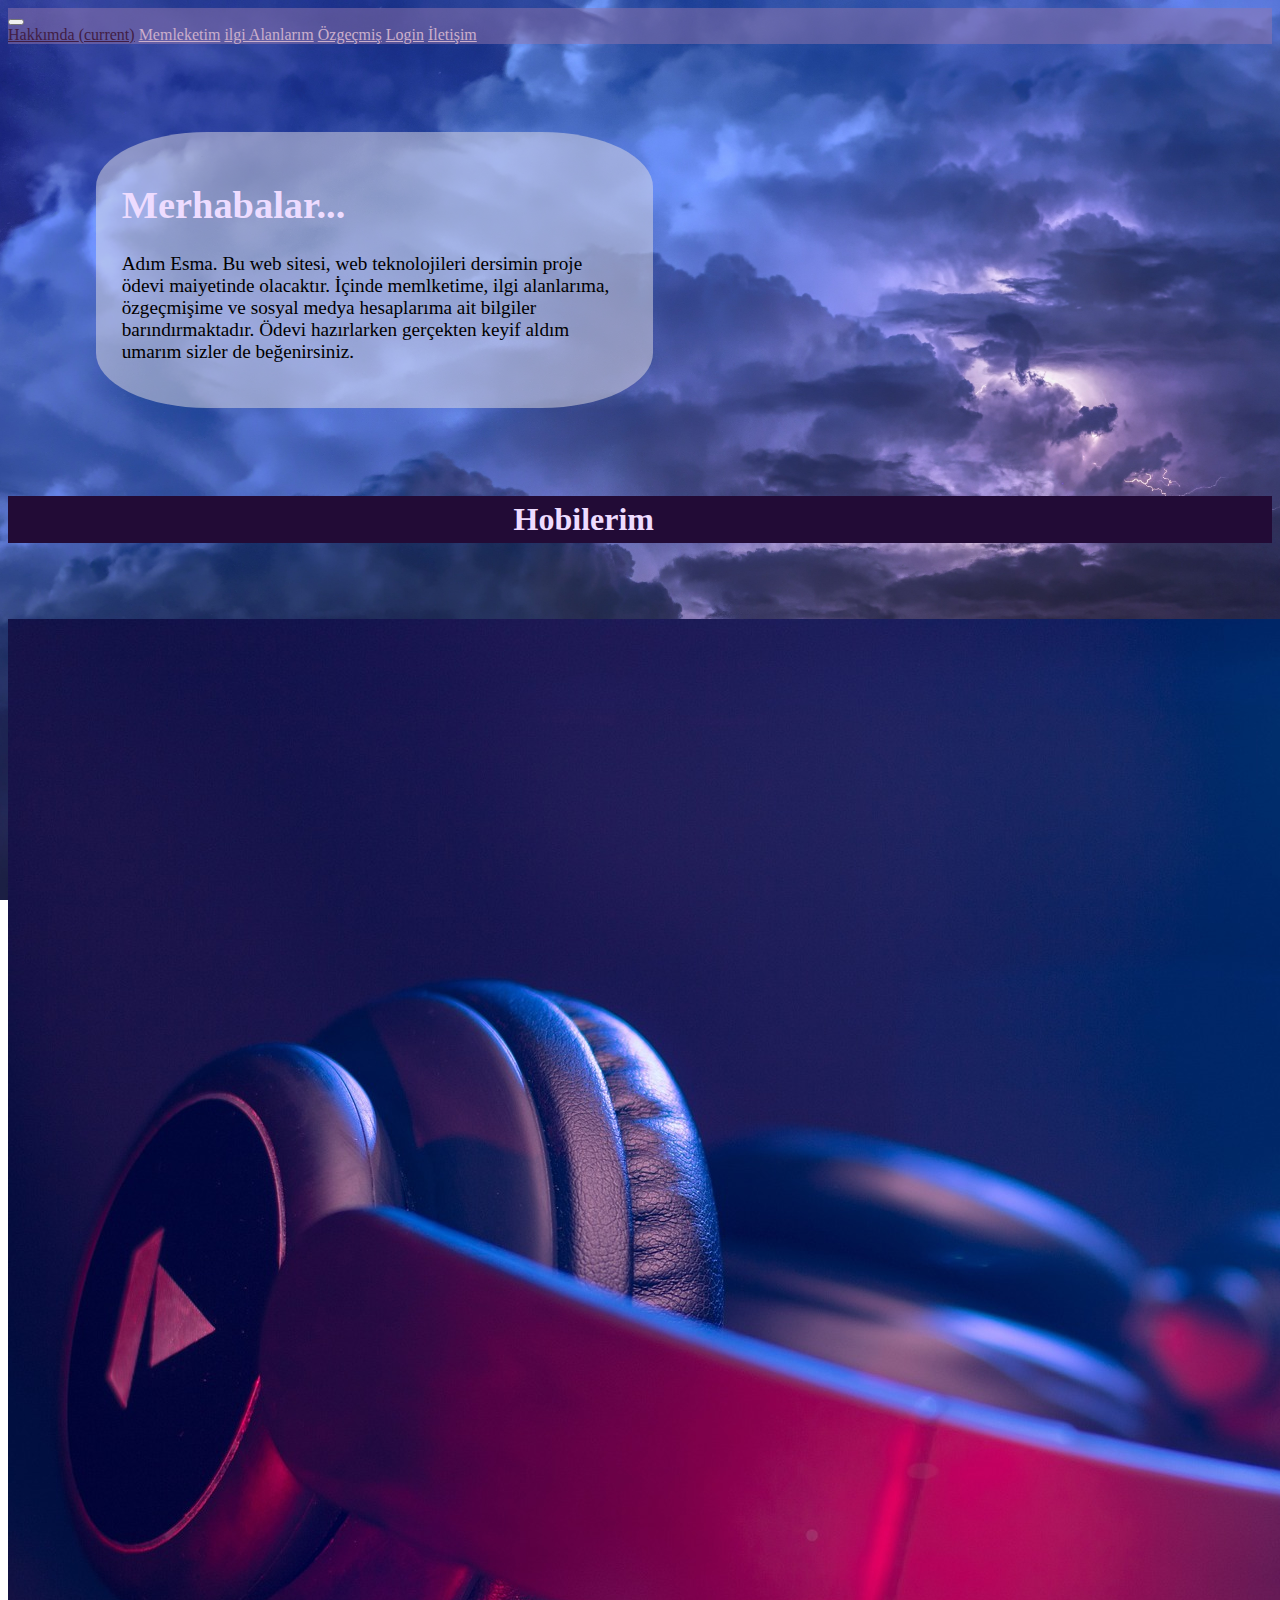
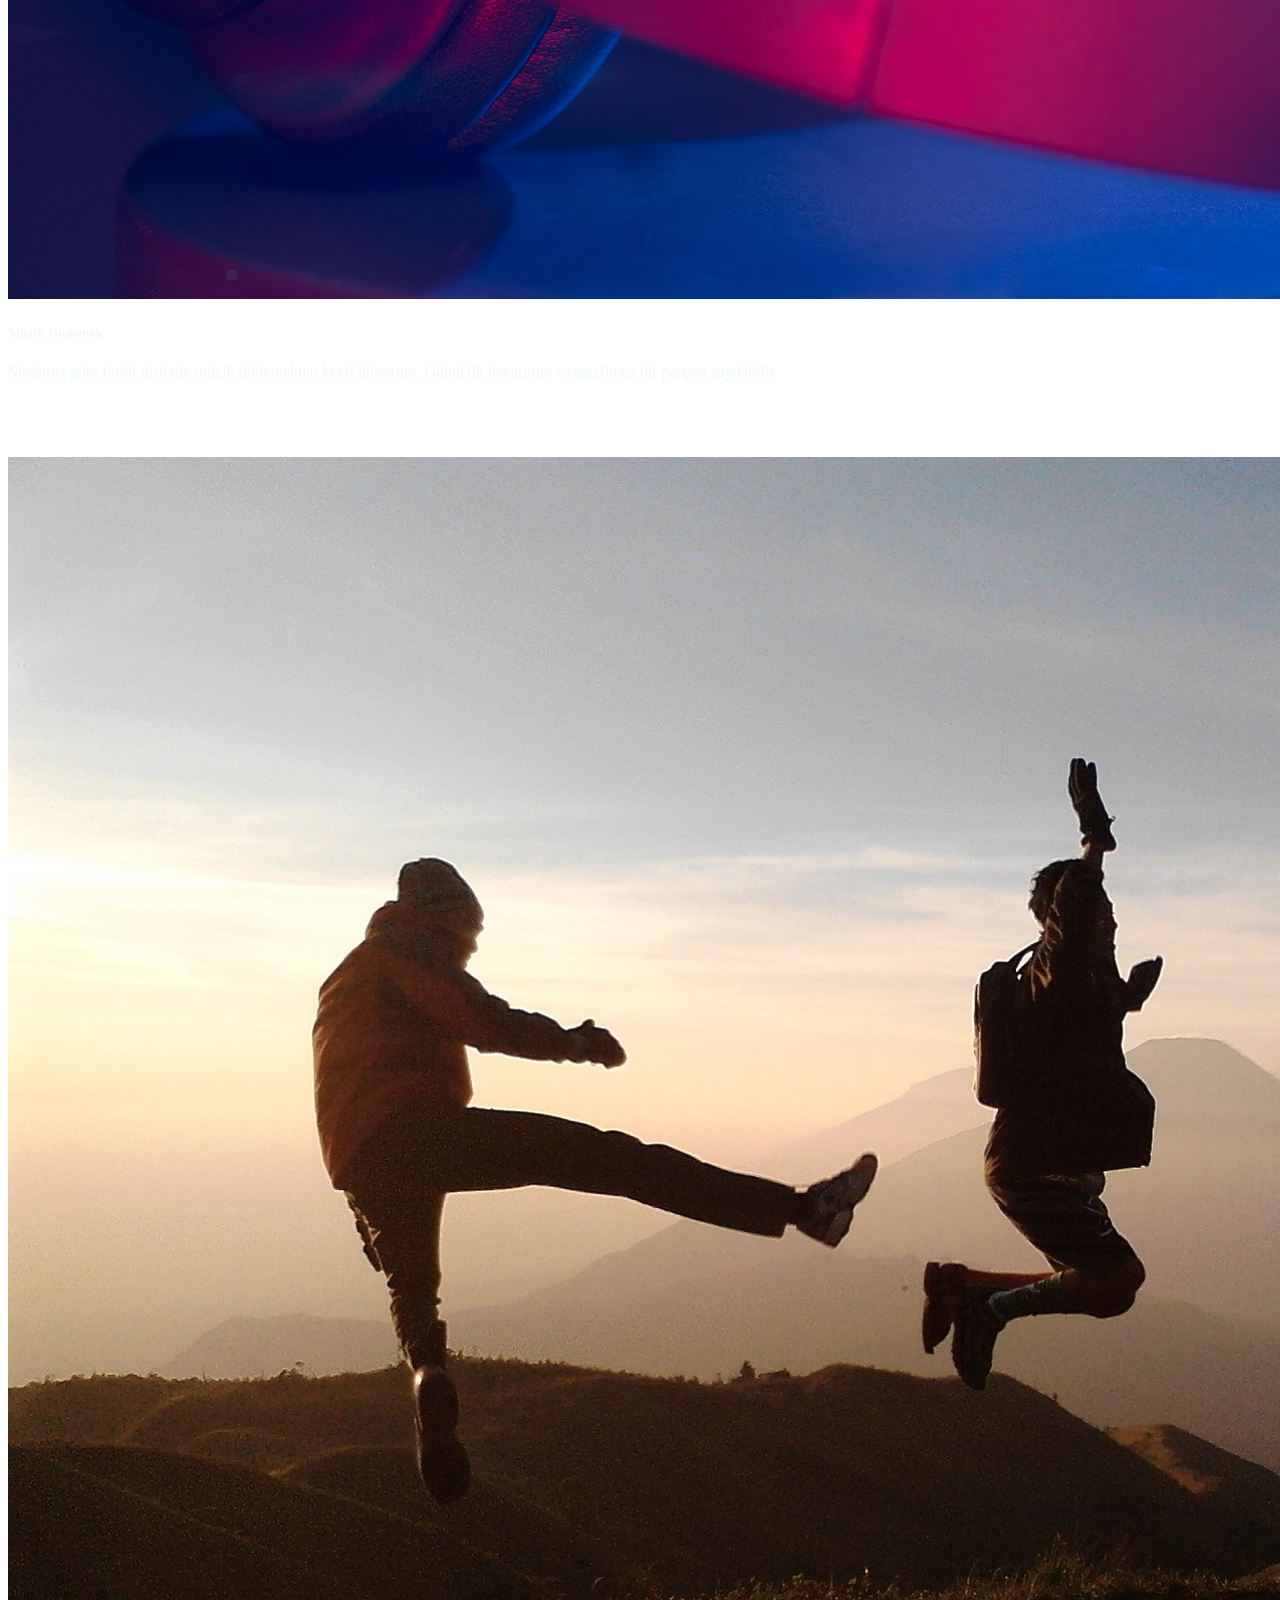
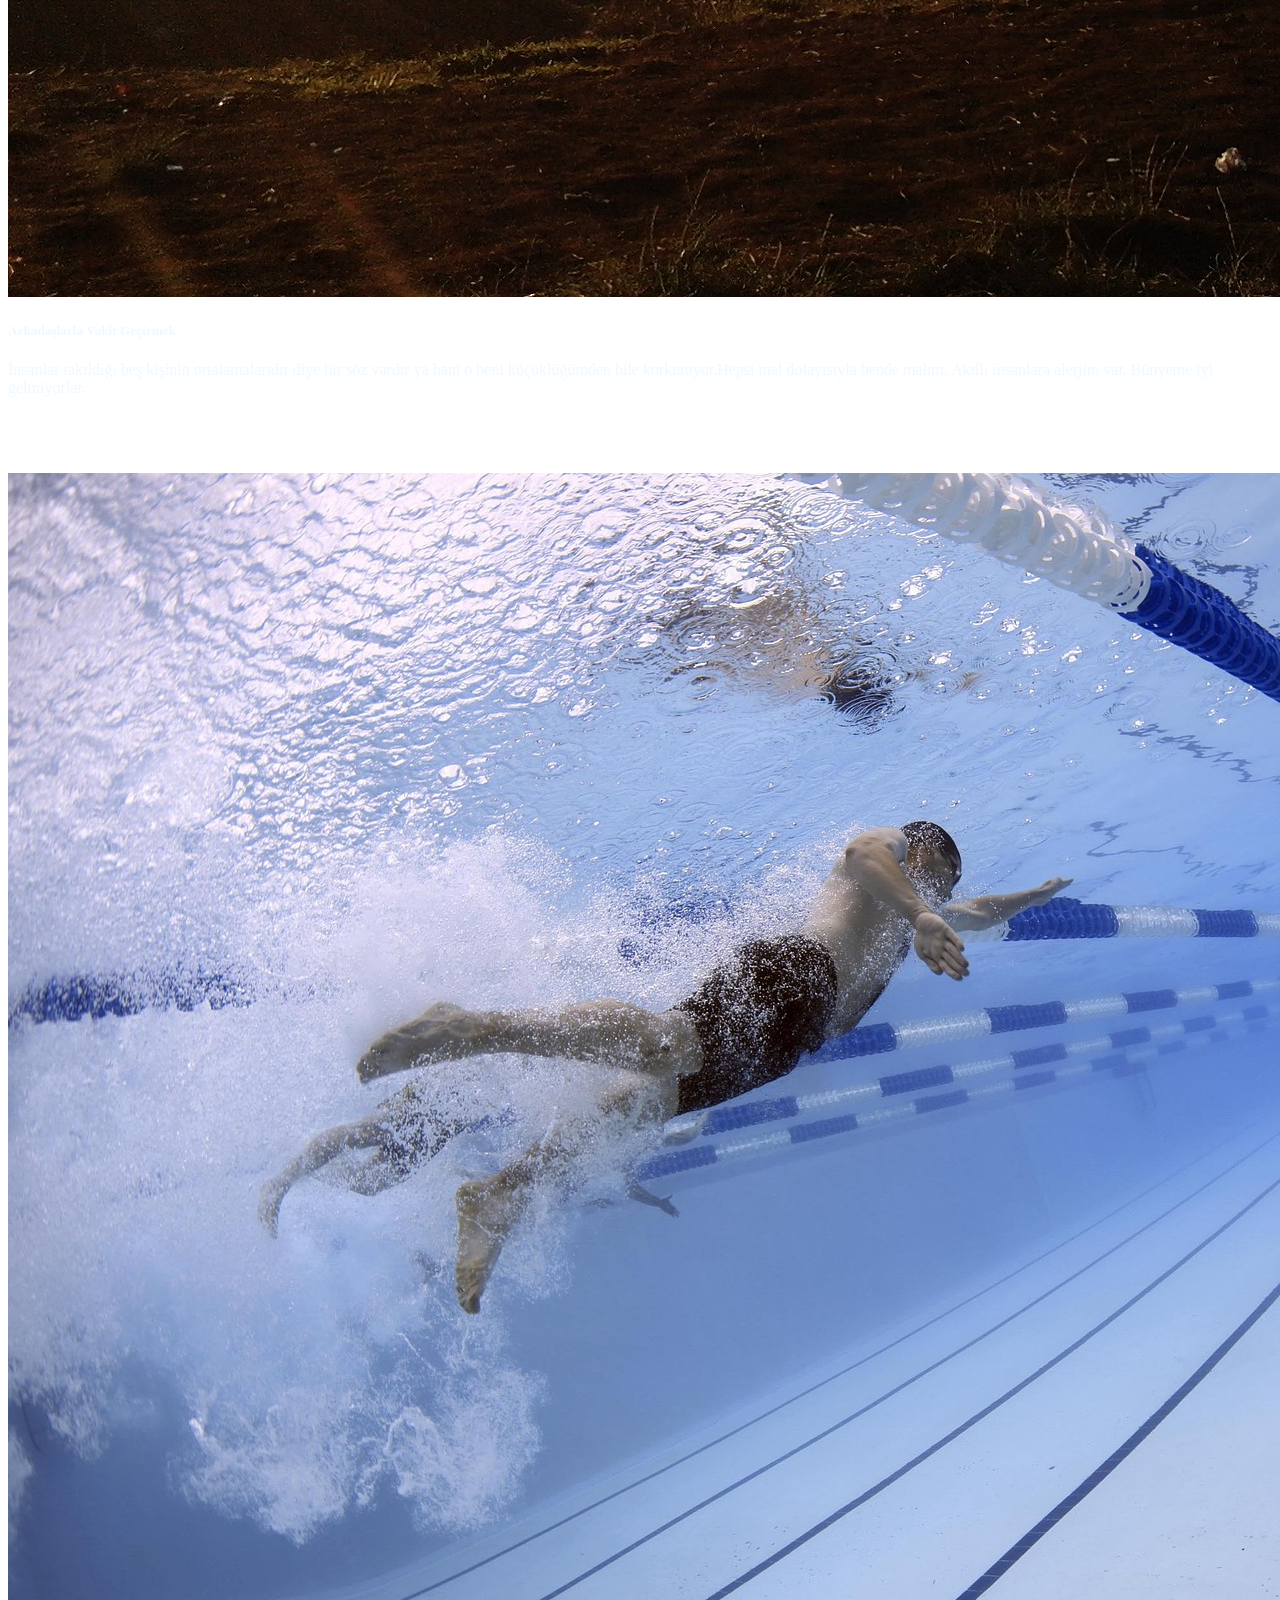
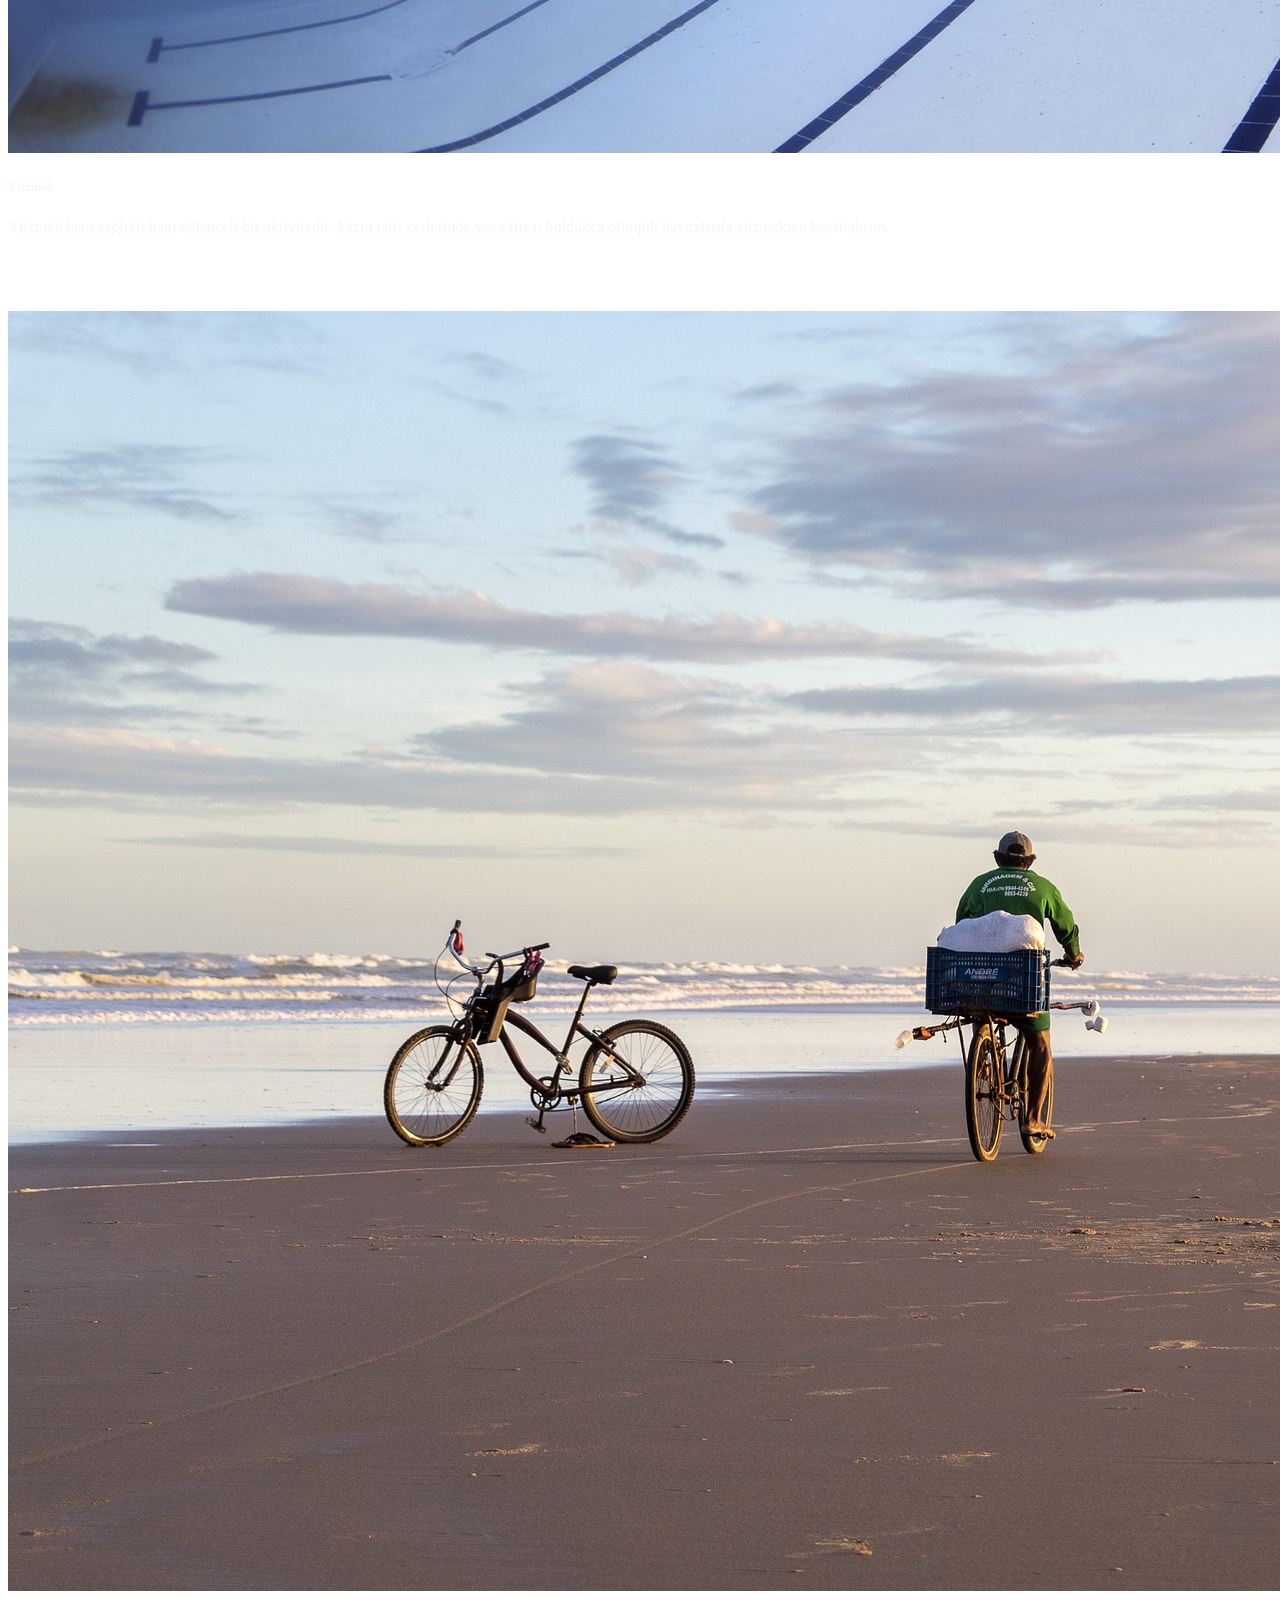
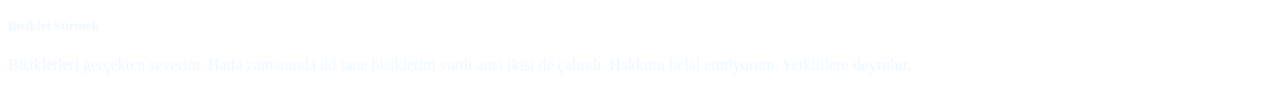
==== odevD-503/anasayfa.html @ 757f009d "odev" ====
<!DOCTYPE html>
<html lang="en">
<head>
    <meta charset="UTF-8">
    <meta name="viewport" content="width=device-width, initial-scale=1.0">
    <title>Anasayfa</title>
   
    <link rel="stylesheet" href="https://cdn.jsdelivr.net/npm/bootstrap@4.6.2/dist/css/bootstrap.min.css" integrity="sha384-xOolHFLEh07PJGoPkLv1IbcEPTNtaed2xpHsD9ESMhqIYd0nLMwNLD69Npy4HI+N" crossorigin="anonymous">
    <link href="https://cdn.jsdelivr.net/npm/bootstrap@5.1.3/dist/css/bootstrap.min.css" rel="stylesheet" integrity="sha384-1BmE4kWBq78iYhFldvKuhfTAU6auU8tT94WrHftjDbrCEXSU1oBoqyl2QvZ6jIW3" crossorigin="anonymous">
    <link rel="stylesheet" href="anasayfa.css">
</head>
<body>



    <nav class="navbar navbar-expand-lg ">
        <a class="navbar-brand" href="#"></a>
        <button class="navbar-toggler" type="button" data-toggle="collapse" data-target="#navbarNavAltMarkup" aria-controls="navbarNavAltMarkup" aria-expanded="false" aria-label="Toggle navigation">
          <span class="navbar-toggler-icon"></span>
        </button>
        <div class="collapse navbar-collapse  justify-content-end " id="navbarNavAltMarkup">
          <div class="navbar-nav">
            <!-- içinde bulunduğu sayfayı belirtir current -->
            <a class="nav-link disabled " href="#" style="color: rgb(65, 29, 68);">Hakkımda <span class="sr-only ">(current)</span></a>
            <a class="nav-link ml-5" href="memleket.html">Memleketim</a>
            <a class="nav-link ml-5" href="ilgi.html">ilgi Alanlarım</a>
            <a class="nav-link ml-5" href="özgeçmiş.html">Özgeçmiş</a>
            <a class="nav-link ml-5" href="login.html">Login</a>
            <a class="nav-link mr-5  ml-5" href="iletisim.html">İletişim</a>
          </div>
        </div>
      </nav>


<div class="hak">
  
<h1>Merhabalar...</h1>
<p>Adım Esma. Bu web sitesi, web teknolojileri dersimin proje ödevi maiyetinde olacaktır. İçinde memlketime, ilgi alanlarıma, özgeçmişime ve sosyal medya hesaplarıma ait bilgiler barındırmaktadır. Ödevi hazırlarken gerçekten keyif aldım umarım sizler de beğenirsiniz.  </p>
</div>

<h1 class="hobim">
  Hobilerim
</h1>

<div class="card-deck">
  <div class="card">
    <img src="image/müzik.jpg" class="card-img-top" >
    <div class="card-body">
      <h5 class="card-title">Müzik Dinlemek</h5>
      <p class="card-text">Moduma göre farklı türlerde müzik dinlemekten keyif alıyorum. Gündelik hayatımın vazgeçilmez bir parçası sayılabilir.</p>
     
    </div>
  </div>
  <div class="card">
    <img src="image/ark.jpg" class="card-img-top" >
    <div class="card-body">
      <h5 class="card-title">Arkadaşlarla Vakit Geçirmek</h5>
      <p class="card-text"> İnsanlar takıldığı beş kişinin ortalamalarıdır diye bir söz vardır ya hani o beni küçüklüğümden bile korkutuyor.Hepsi mal dolayısıyla bende malım. Akıllı insanlara alerjim var. Bünyeme iyi gelmiyorlar.</p>
      
    </div>
    
  </div>
  <div class="card">
    <img src="image/yüzme.jpg" class="card-img-top" alt="...">
    <div class="card-body">
      <h5 class="card-title">Yüzmek</h5>
      <p class="card-text">Yüzmek hem sağlıklı hem eğlenceli bir aktivitedir. Yazın tatil yerlerinde veya fırsat buldukça olimpik havuzlarda yüzmekten keyif alırım.</p>
     
    </div>
  </div>

  <div class="card">
    <img src="image/bike.jpg" class="card-img-top" alt="...">
    <div class="card-body">
      <h5 class="card-title">Bisiklet Sürmek</h5>
      <p class="card-text"> Bisikletleri gerçekten severim. Hatta zamanında iki tane bisikletim vardı ama ikisi de çalındı. Hakkımı helal etmiyorum. Yetkililere duyrulur.</p>
     
    </div>
  </div>
</div>

  



       <script src="https://cdn.jsdelivr.net/npm/jquery@3.5.1/dist/jquery.slim.min.js" integrity="sha384-DfXdz2htPH0lsSSs5nCTpuj/zy4C+OGpamoFVy38MVBnE+IbbVYUew+OrCXaRkfj" crossorigin="anonymous"></script>
      <script src="https://cdn.jsdelivr.net/npm/popper.js@1.16.1/dist/umd/popper.min.js" integrity="sha384-9/reFTGAW83EW2RDu2S0VKaIzap3H66lZH81PoYlFhbGU+6BZp6G7niu735Sk7lN" crossorigin="anonymous"></script>
       <script src="https://cdn.jsdelivr.net/npm/bootstrap@4.6.2/dist/js/bootstrap.min.js" integrity="sha384-+sLIOodYLS7CIrQpBjl+C7nPvqq+FbNUBDunl/OZv93DB7Ln/533i8e/mZXLi/P+" crossorigin="anonymous"></script> 
</body>
</html>
---- odevD-503/anasayfa.css ----
body{
    background-image: url("image/clouds.jpg");
    background-repeat: no-repeat;
    background-position: center center;
    background-attachment:fixed;
    background-size:cover;
}
 
nav{
    background-color:rgba(146, 118, 172, 0.5);
   /* şeffaf arka plan anv için */
}
.nav-link{
   
   color: rgb(203, 175, 203);
}

a.nav-link:hover{
    background-color: rgb(70, 31, 106);
    color: rgb(171, 139, 201);

}
.hak{
    width: 40%;
    margin:7%;
    background-color:rgba(225, 222, 228, 0.5);
    padding:2%;
    border-radius:20%;
font-size: larger;
}

 h1{
color: rgb(238, 220, 255);
 }
 .hobim{
    
    padding:5px;
    padding-left: 40%;
    background-color: rgb(34, 11, 54);
 }

/* bulunduğu sayfanın hangisi olduğunu belirtmek için  */
.nav-link.disabled{
    color: black;
}
.card-body{ 
    backdrop-filter: blur(15px);
    background: transparent;
} .card{
    color: aliceblue;
     border-radius: 10%;
     backdrop-filter: blur(15px);
     background: transparent;
     margin-top: 6%;
     border-color: rgb(53, 50, 50);
 }
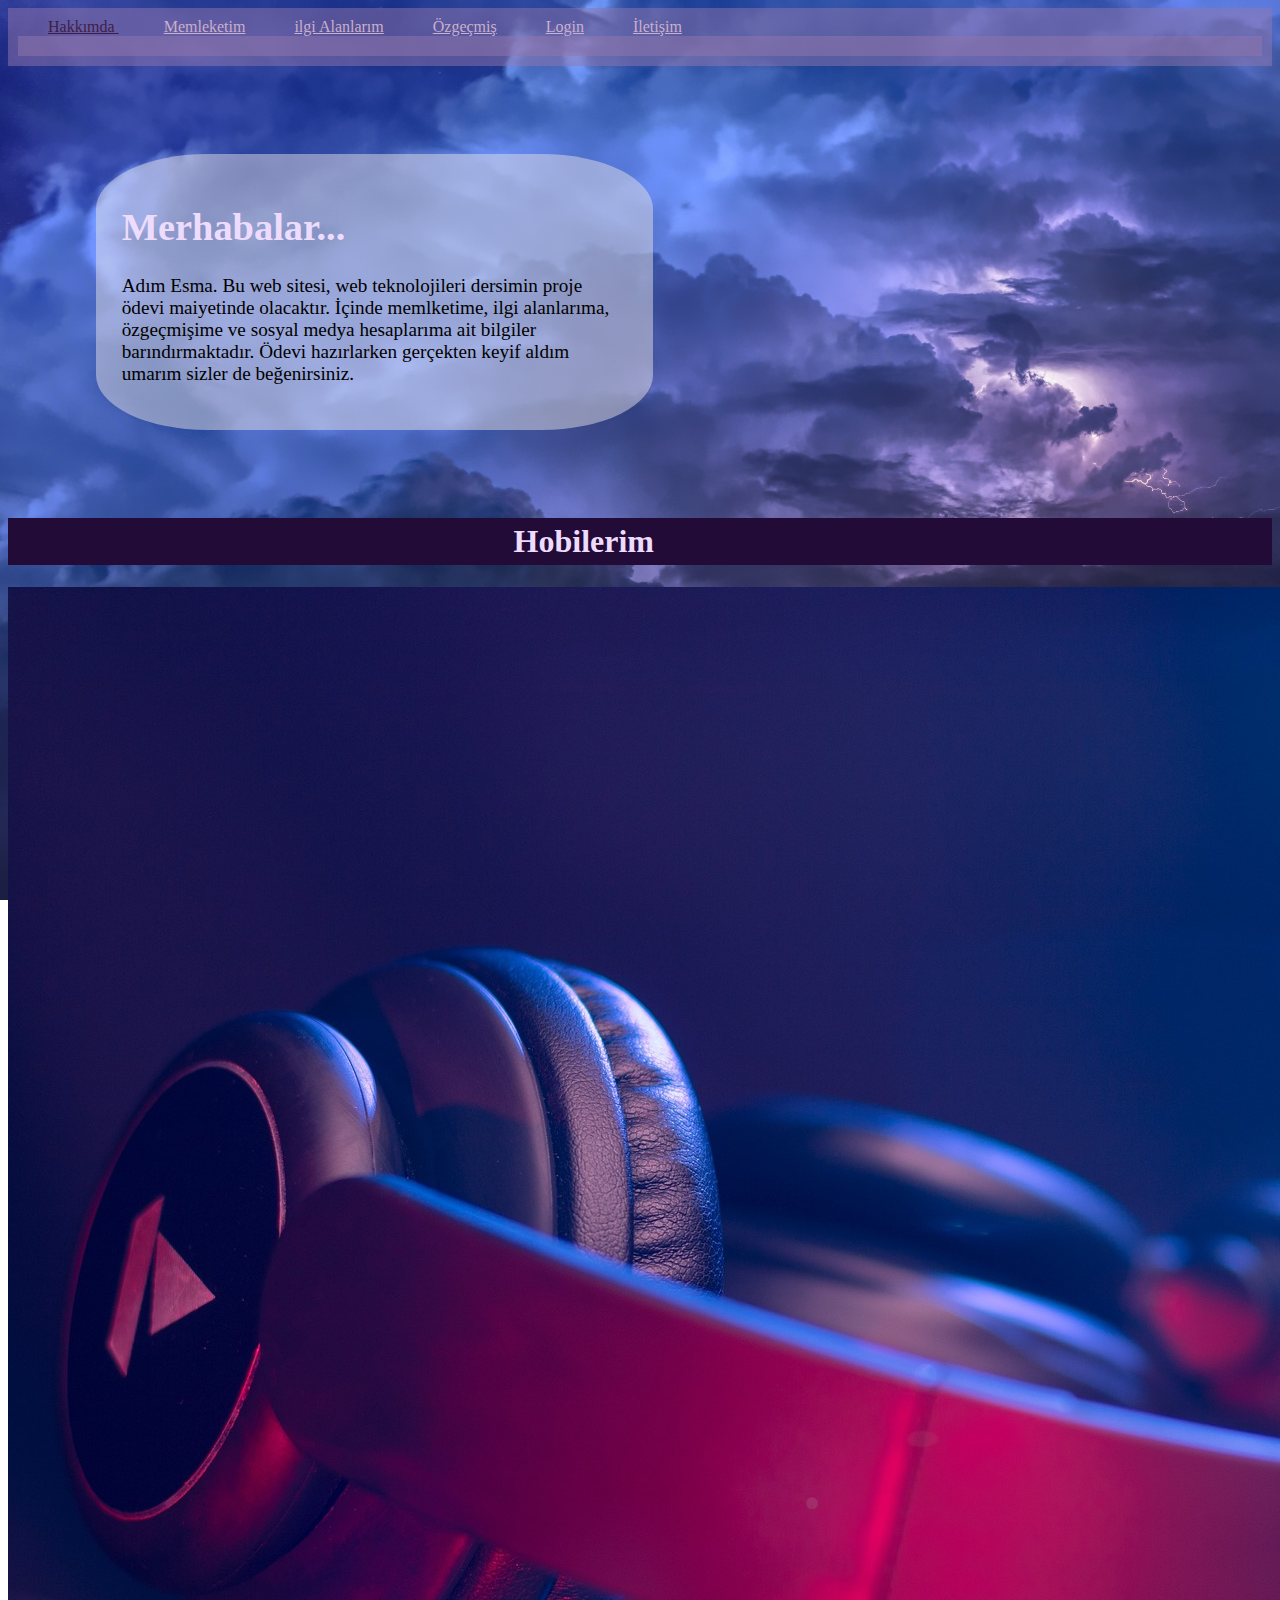
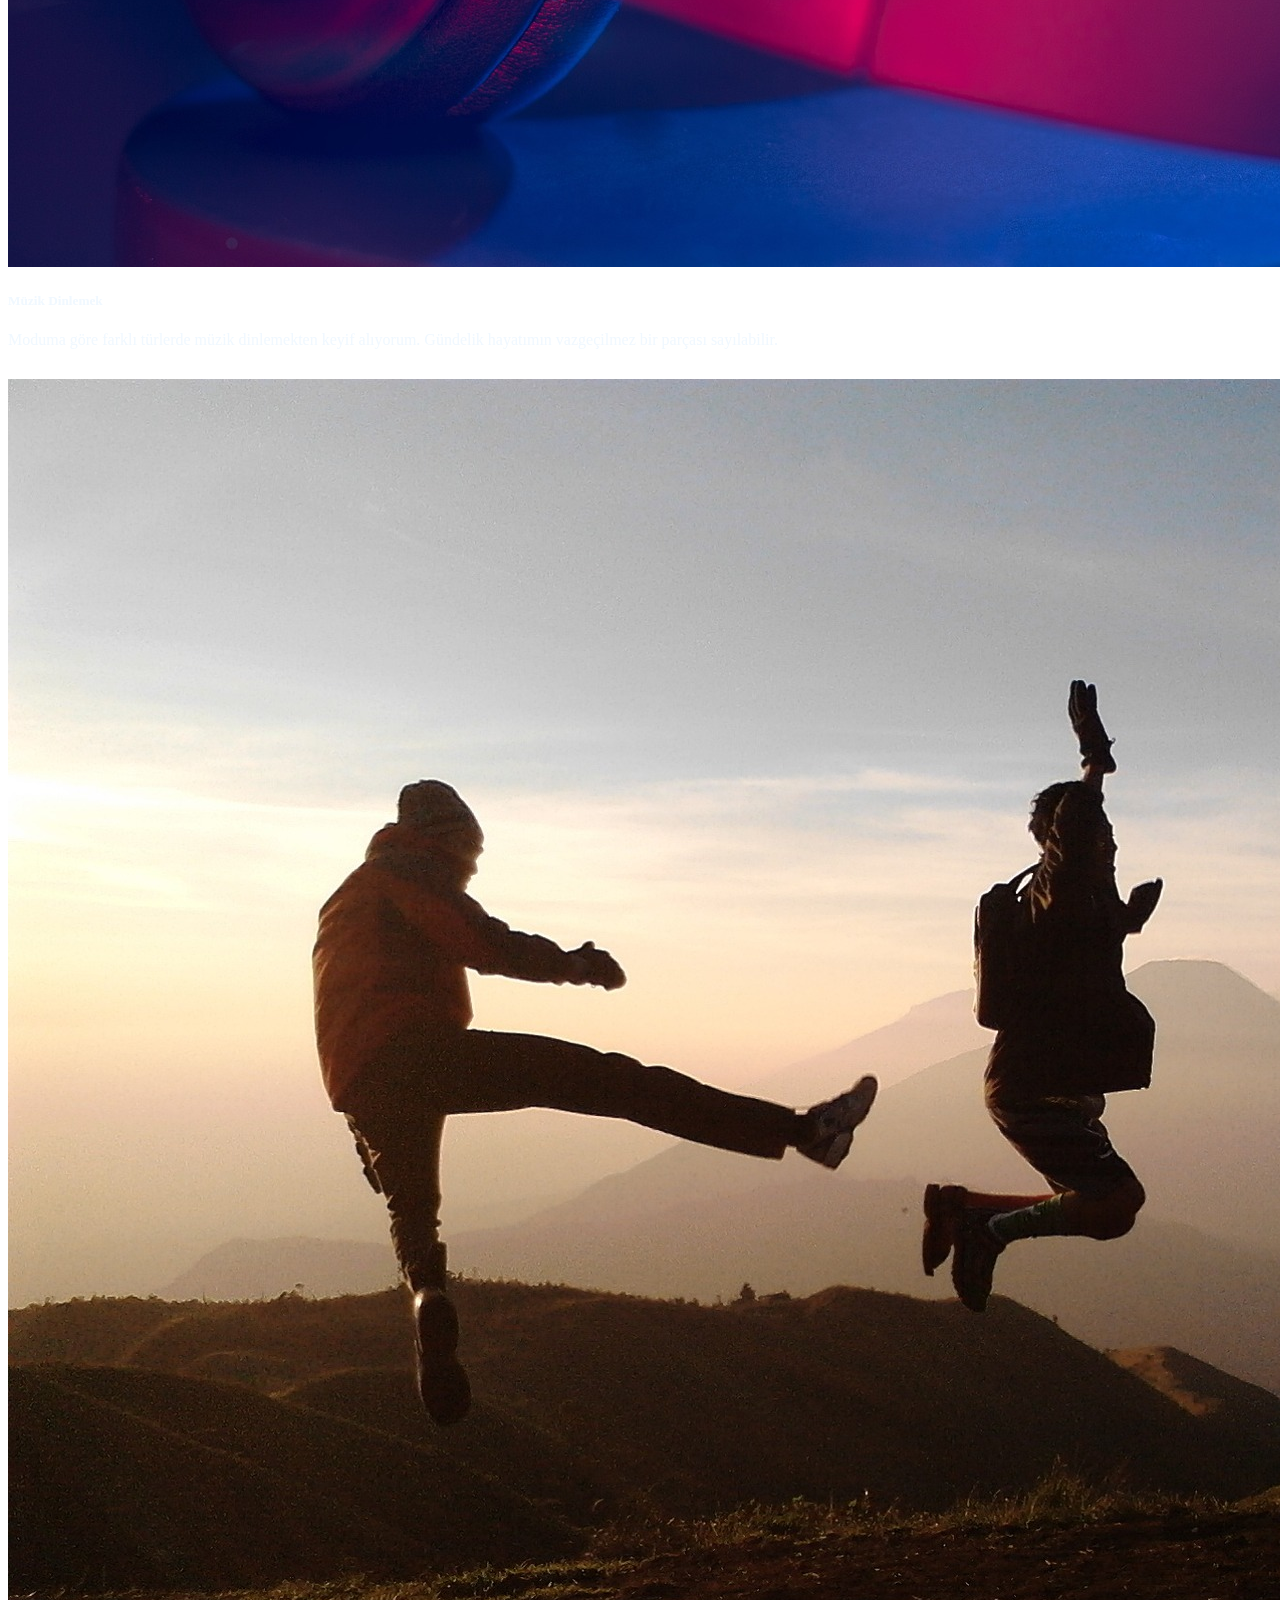
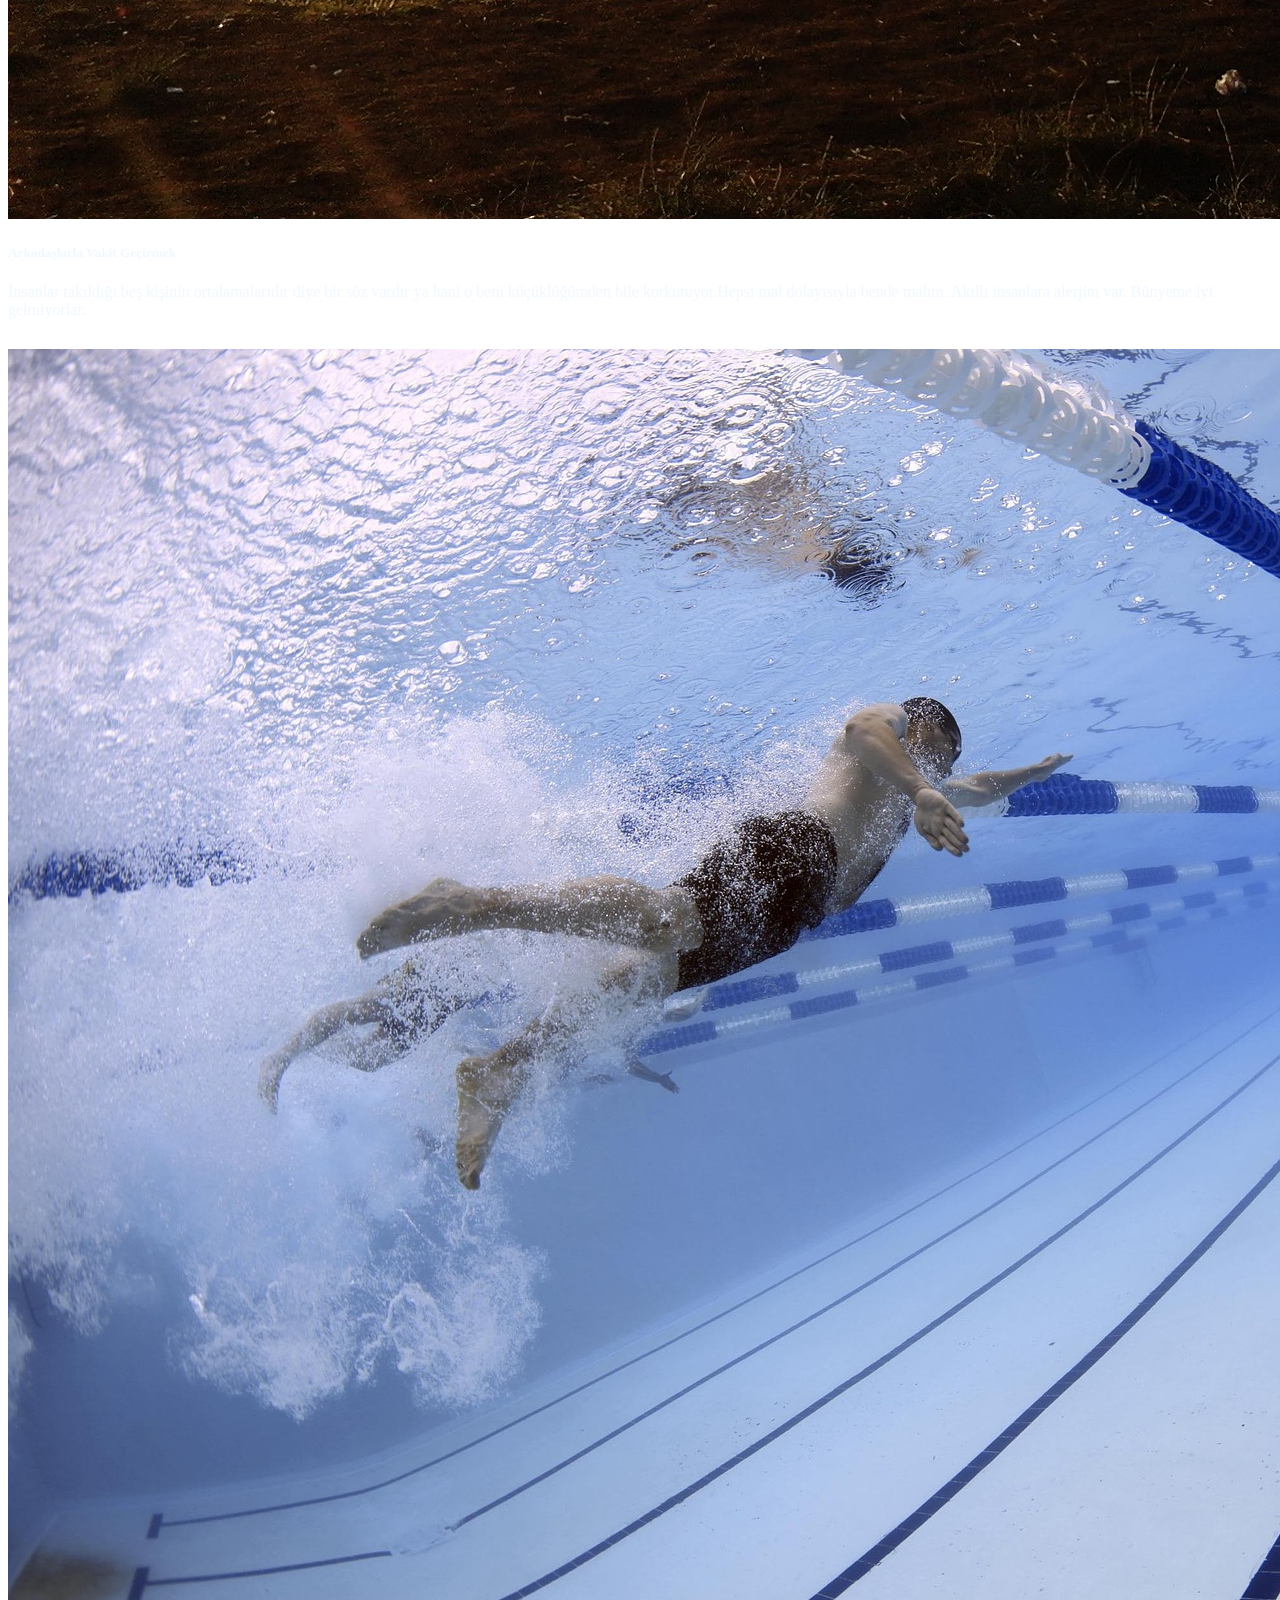
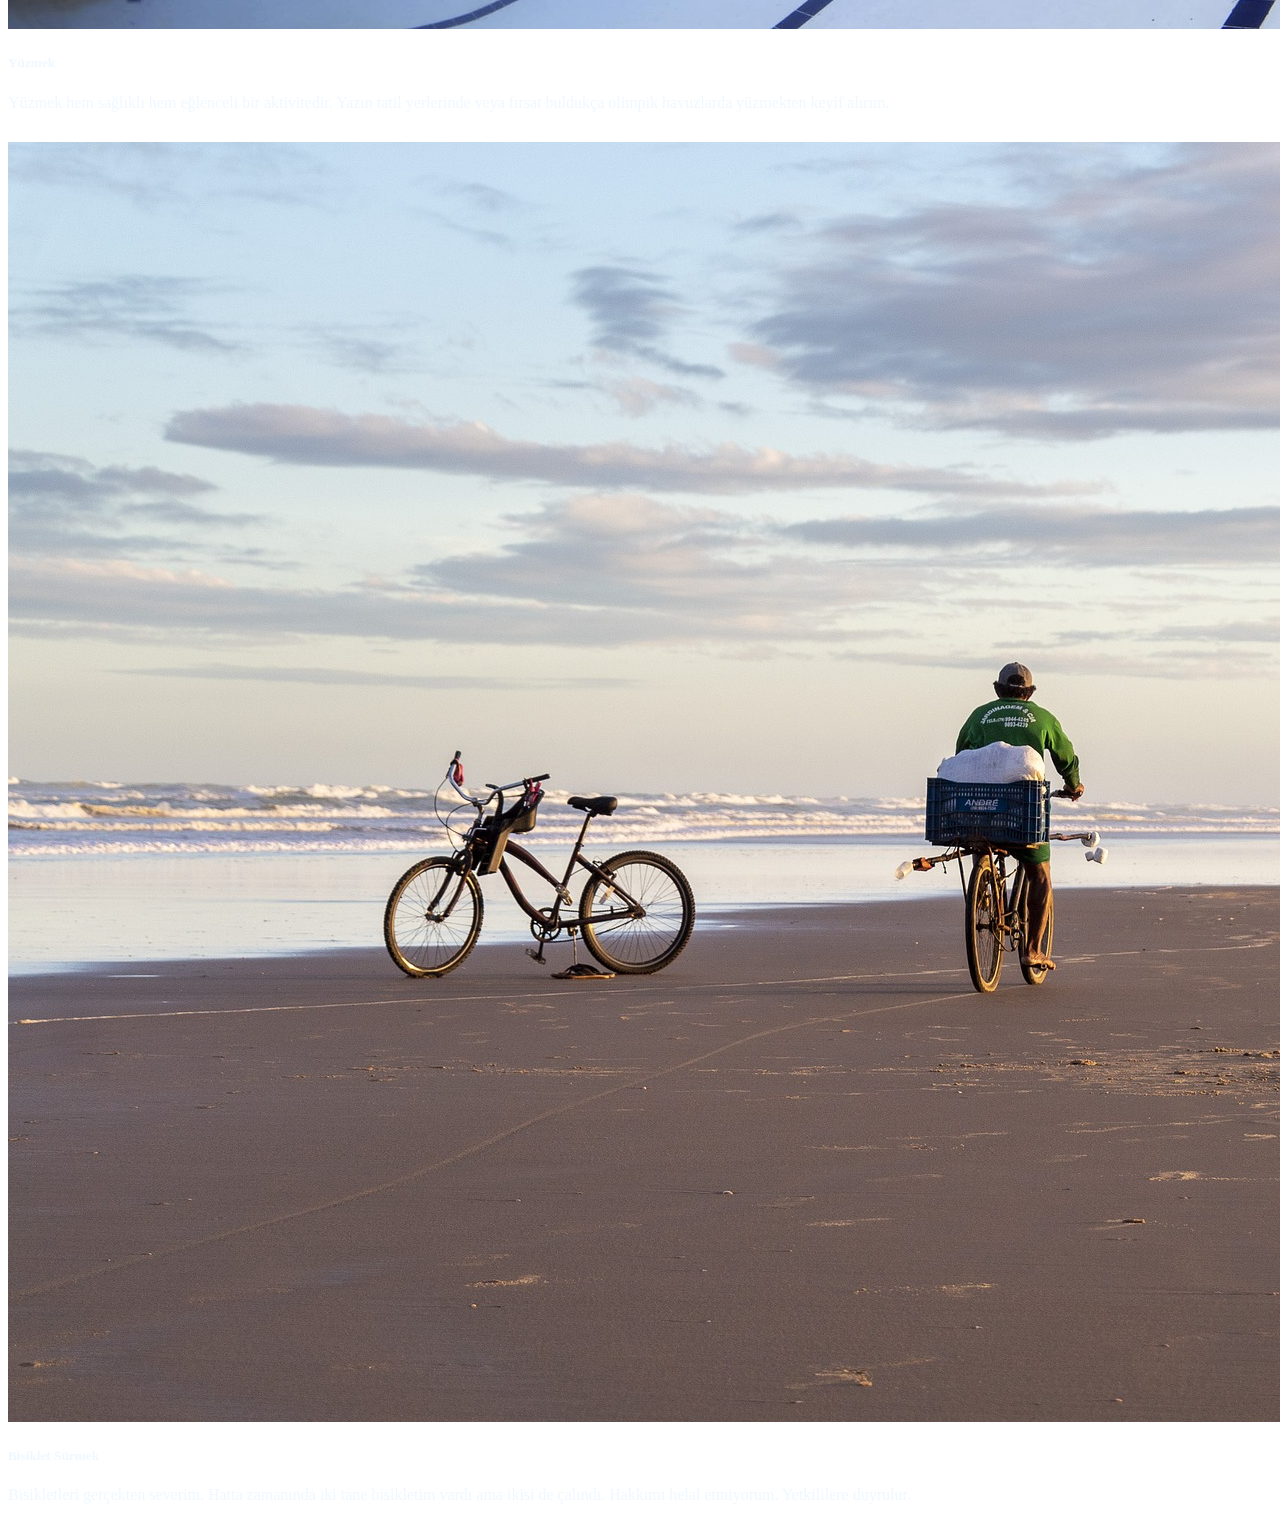
==== commit 53a7e280: "web" ====
--- a/odevD-503/anasayfa.html
+++ b/odevD-503/anasayfa.html
@@ -7,6 +7,7 @@
    
     <link rel="stylesheet" href="https://cdn.jsdelivr.net/npm/bootstrap@4.6.2/dist/css/bootstrap.min.css" integrity="sha384-xOolHFLEh07PJGoPkLv1IbcEPTNtaed2xpHsD9ESMhqIYd0nLMwNLD69Npy4HI+N" crossorigin="anonymous">
     <link href="https://cdn.jsdelivr.net/npm/bootstrap@5.1.3/dist/css/bootstrap.min.css" rel="stylesheet" integrity="sha384-1BmE4kWBq78iYhFldvKuhfTAU6auU8tT94WrHftjDbrCEXSU1oBoqyl2QvZ6jIW3" crossorigin="anonymous">
+    <link rel="stylesheet" href="https://cdnjs.cloudflare.com/ajax/libs/font-awesome/6.5.2/css/all.min.css">
     <link rel="stylesheet" href="anasayfa.css">
 </head>
 <body>
@@ -14,14 +15,14 @@
 
 
     <nav class="navbar navbar-expand-lg ">
-        <a class="navbar-brand" href="#"></a>
+        
         <button class="navbar-toggler" type="button" data-toggle="collapse" data-target="#navbarNavAltMarkup" aria-controls="navbarNavAltMarkup" aria-expanded="false" aria-label="Toggle navigation">
-          <span class="navbar-toggler-icon"></span>
+          <span class="navbar-toggler-icon"><i class="fa-solid fa-bars"></i></span>
         </button>
         <div class="collapse navbar-collapse  justify-content-end " id="navbarNavAltMarkup">
           <div class="navbar-nav">
             <!-- içinde bulunduğu sayfayı belirtir current -->
-            <a class="nav-link disabled " href="#" style="color: rgb(65, 29, 68);">Hakkımda <span class="sr-only ">(current)</span></a>
+            <a class="nav-link disabled ml-5 " href="#" style="color: rgb(65, 29, 68);">Hakkımda <span class="sr-only ">(current)</span></a>
             <a class="nav-link ml-5" href="memleket.html">Memleketim</a>
             <a class="nav-link ml-5" href="ilgi.html">ilgi Alanlarım</a>
             <a class="nav-link ml-5" href="özgeçmiş.html">Özgeçmiş</a>
@@ -29,8 +30,18 @@
             <a class="nav-link mr-5  ml-5" href="iletisim.html">İletişim</a>
           </div>
         </div>
+
+        <nav class="navbar navbar-expand-lg">
+          <div class="collapse navbar-collapse justify-content-end" id="navbarNavAltMarkup">
+             
+          </div>
+          <!-- <button class="navbar-toggler" type="button" data-toggle="collapse" data-target="#navbarNavAltMarkup" aria-controls="navbarNavAltMarkup" aria-expanded="false" aria-label="Toggle navigation">
+              <span class="navbar-toggler-icon"><i class="fa-solid fa-bars"></i></span>
+          </button> -->
       </nav>
-
+      </nav>
+     
+      
 
 <div class="hak">
   
--- a/odevD-503/anasayfa.css
+++ b/odevD-503/anasayfa.css
@@ -1,4 +1,4 @@
-body{
+ body{
     background-image: url("image/clouds.jpg");
     background-repeat: no-repeat;
     background-position: center center;
@@ -8,7 +8,7 @@
  
 nav{
     background-color:rgba(146, 118, 172, 0.5);
-   /* şeffaf arka plan anv için */
+   
 }
 .nav-link{
    
@@ -39,11 +39,12 @@
     background-color: rgb(34, 11, 54);
  }
 
-/* bulunduğu sayfanın hangisi olduğunu belirtmek için  */
+
 .nav-link.disabled{
     color: black;
 }
 .card-body{ 
+    margin-bottom: 30px;
     backdrop-filter: blur(15px);
     background: transparent;
 } .card{
@@ -51,6 +52,179 @@
      border-radius: 10%;
      backdrop-filter: blur(15px);
      background: transparent;
-     margin-top: 6%;
+    
+    
      border-color: rgb(53, 50, 50);
- }
+ } 
+ body {
+    background-image: url("image/clouds.jpg");
+    background-repeat: no-repeat;
+    background-position: center center;
+    background-attachment: fixed;
+    background-size: cover;
+}
+
+nav {
+    background-color: rgba(146, 118, 172, 0.5);
+   
+    padding: 10px;
+}
+
+.nav-link {
+    color: rgb(203, 175, 203);
+    padding: 10px 15px;  
+}
+
+a.nav-link:hover {
+    background-color: rgb(70, 31, 106);
+    color: rgb(171, 139, 201);
+} */
+/* Navbar bileşenleri*/ 
+.navbar {
+    background-color: rgba(146, 118, 172, 0.5);
+    padding: 10px; /* Navbar'ın içeriğinden kenarlara boşluk ekleyin */
+}
+
+.nav-link {
+    color: rgb(203, 175, 203);
+    padding: 10px 15px; /* Navbar bağlantılarının içeriği ile kenarları arasına boşluk ekleyin */
+}
+
+a.nav-link:hover {
+    background-color: rgb(70, 31, 106);
+    color: rgb(171, 139, 201);
+}
+
+
+/* .navbar-toggler-icon {
+    background-color: rgba(203, 175, 203, 0.5); 
+}   */
+/* Navbar collapse içeriği */
+.navbar-collapse {
+    
+    justify-content: flex-end; 
+}
+
+
+
+.navbar-toggler {
+    display: none; /* Başlangıçta butonu gizle */
+}
+
+/* Ekran küçüldüğünde butonu göster */
+@media (max-width: 768px)
+ {
+    .navbar-toggler {
+        display: block; /* Butonu göster */
+        position: absolute; /* Pozisyonu ayarla */
+        top: 0; /* Üst kenara göre konumlandır */
+        right: 0; /* Sağ kenara göre konumlandır */
+        border-color: rgba(203, 175, 203, 0.5); /* Butonun çerçeve rengi */
+        background: transparent; /* Butonun arka planını şeffaf yap */
+        outline: none; /* Butona odaklandığında kenar çizgisini kaldır*/
+        padding: 0; /* Buton içeriğinden boşlukları kaldır */
+    }
+
+    /* Hamburger ikonu */
+    .navbar-toggler .fa-bars {
+        color: rgb(203, 175, 203); /* İkon rengi */
+        font-size: 24px; /* İkon boyutu */
+    }
+}
+
+
+
+.navbar-nav .nav-link {
+    margin-left: 15px; 
+}
+
+/* Navbar bağlantıları için boşluklar - sonuncu bağlantı için sağdan boşluk*/
+.navbar-nav .nav-link:last-child {
+    margin-right: 15px; /* Sağdan boşluk bırak */
+}
+
+/* Responsive tasarım için medya sorguları */
+@media (max-width: 768px) {
+    .navbar-nav .nav-link {
+        margin-left: 10px; /* Daha küçük ekranlarda daha az boşluk*/
+    }
+
+    .navbar-nav .nav-link:last-child {
+        margin-right: 10px; /* Sağdan boşluk bırak */
+    }
+}
+
+@media (max-width: 576px) {
+    .navbar-nav .nav-link {
+        margin-left: 5px; /* Daha küçük ekranlarda daha az boşluk */
+    }
+
+    .navbar-nav .nav-link:last-child {
+        margin-right: 5px; /* Sağdan boşluk bırak*/
+    }
+}
+
+
+.hak {
+    width: 40%;
+    margin: 7%;
+    background-color: rgba(225, 222, 228, 0.5);
+    padding: 2%;
+    border-radius: 20%;
+    font-size: larger;
+}
+
+h1 {
+    color: rgb(238, 220, 255);
+}
+
+.hobim {
+    padding: 5px;
+    padding-left: 40%;
+    background-color: rgb(34, 11, 54);
+}
+
+.nav-link.disabled {
+    color: black;
+}
+
+.card-body {
+    margin-bottom: 30px;
+    backdrop-filter: blur(15px);
+    background: transparent;
+}
+
+.card {
+    color: aliceblue;
+    border-radius: 10%;
+    backdrop-filter: blur(15px);
+    background: transparent;
+    /* margin-top: 6%; */
+    border-color: rgb(53, 50, 50);
+}
+
+/* Responsive tasarım için medya sorguları*/
+@media (max-width: 768px) {
+    nav {
+        padding: 5px; /* Daha küçük ekranlarda daha az boşluk */
+    }
+
+    .nav-link {
+        padding: 8px 10px; /* Daha küçük ekranlarda daha küçük boşluk */
+    }
+
+    .hobim {
+        padding-left: 20%;
+    }
+}
+
+@media (max-width: 576px) {
+    .hak {
+        width: 90%;
+        margin: 5%;
+    }
+
+    .hobim {
+        padding-left: 10%;
+    }
+}
